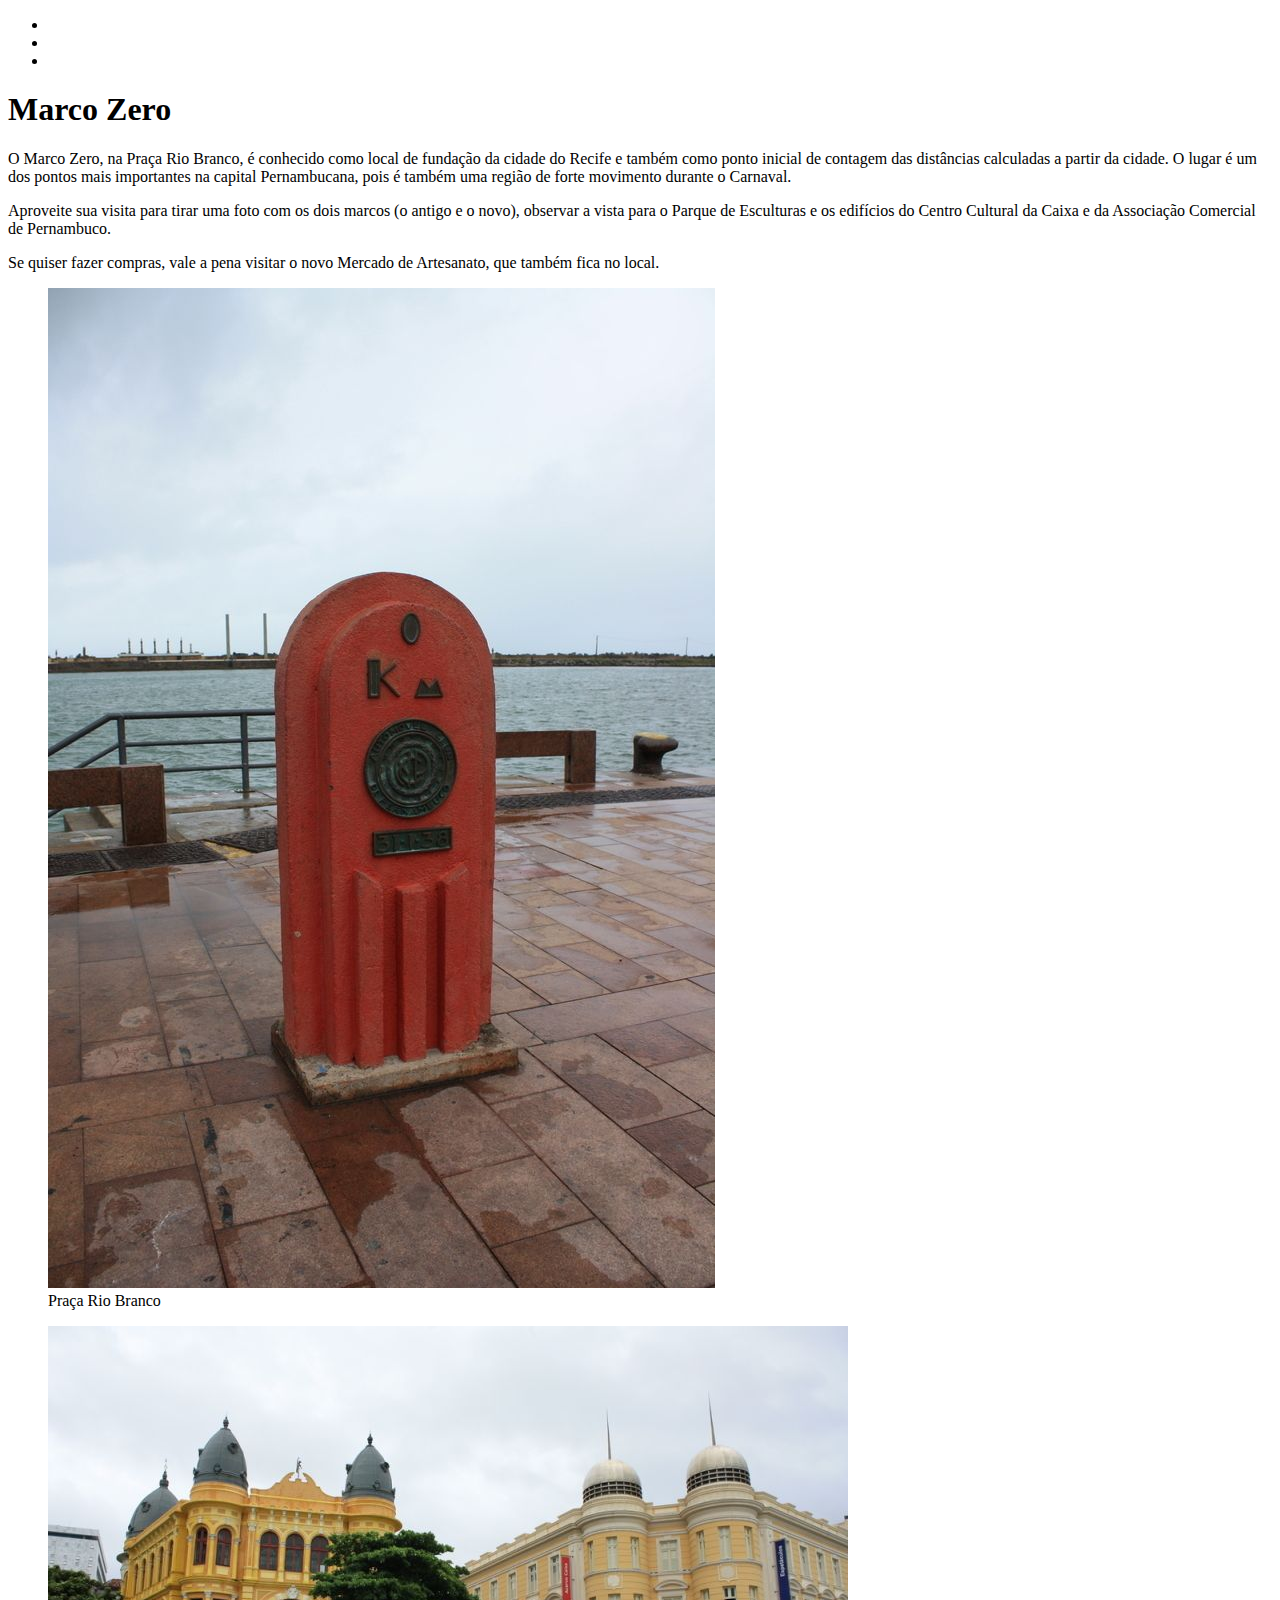
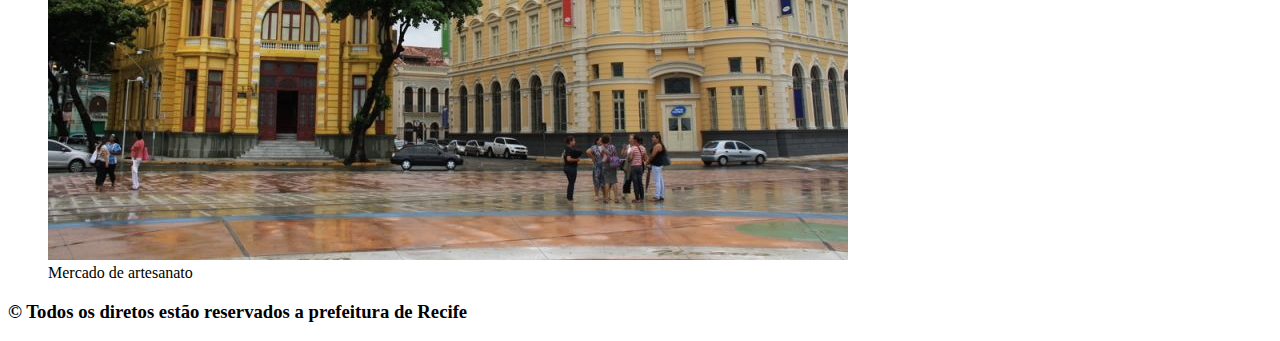
==== index.html @ 9d9c0c3c "projeto de primeira pagina em html" ====
<!DOCTYPE html>
<html lang="en">

<head>
    <meta charset="UTF-8">
    <meta http-equiv="X-UA-Compatible" content="IE=edge">
    <meta name="viewport" content="width=device-width, initial-scale=1.0">
    <title>Document</title>
</head>

<body>
    <header>
        <nav>
            <ul>
                <li></li>
                <li></li>
                <li></li>

            </ul>

        </nav>

    </header>
    <main>
        <h1>
            Marco Zero
        </h1>
        <section>
            <p>
                O Marco Zero, na Praça Rio Branco, é conhecido como local de fundação da cidade do Recife e também como
                ponto inicial de contagem das distâncias calculadas a partir da cidade. O lugar é um dos pontos mais
                importantes na capital Pernambucana, pois é também uma região de forte movimento durante o Carnaval.
            </p>
            <p>
                Aproveite sua visita para tirar uma foto com os dois marcos (o antigo e o novo), observar a vista para o
                Parque de Esculturas e os edifícios do Centro Cultural da Caixa e da Associação Comercial de Pernambuco.
            </p>
            <p>
                Se quiser fazer compras, vale a pena visitar o novo Mercado de Artesanato, que também fica no local.
            </p>
        
        </section>
        <section>
            <figure>
                <img src="./src/img/marco-zero.jpg" alt="Praça Rio Branco">
                <figcaption>
                    Praça Rio Branco
                </figcaption>
            </figure>
            <figure>
                <img src="./src/img/marco-zero (1).jpg" alt="Novo mercado de artesanato">
                <figcaption>
                    Mercado de artesanato
                </figcaption>
            </figure>
        </section>

    </main>
    <footer>
        <h3>
          &copy;  Todos os diretos estão reservados a prefeitura de Recife
        </h3>
    </footer>
</body>

</html>
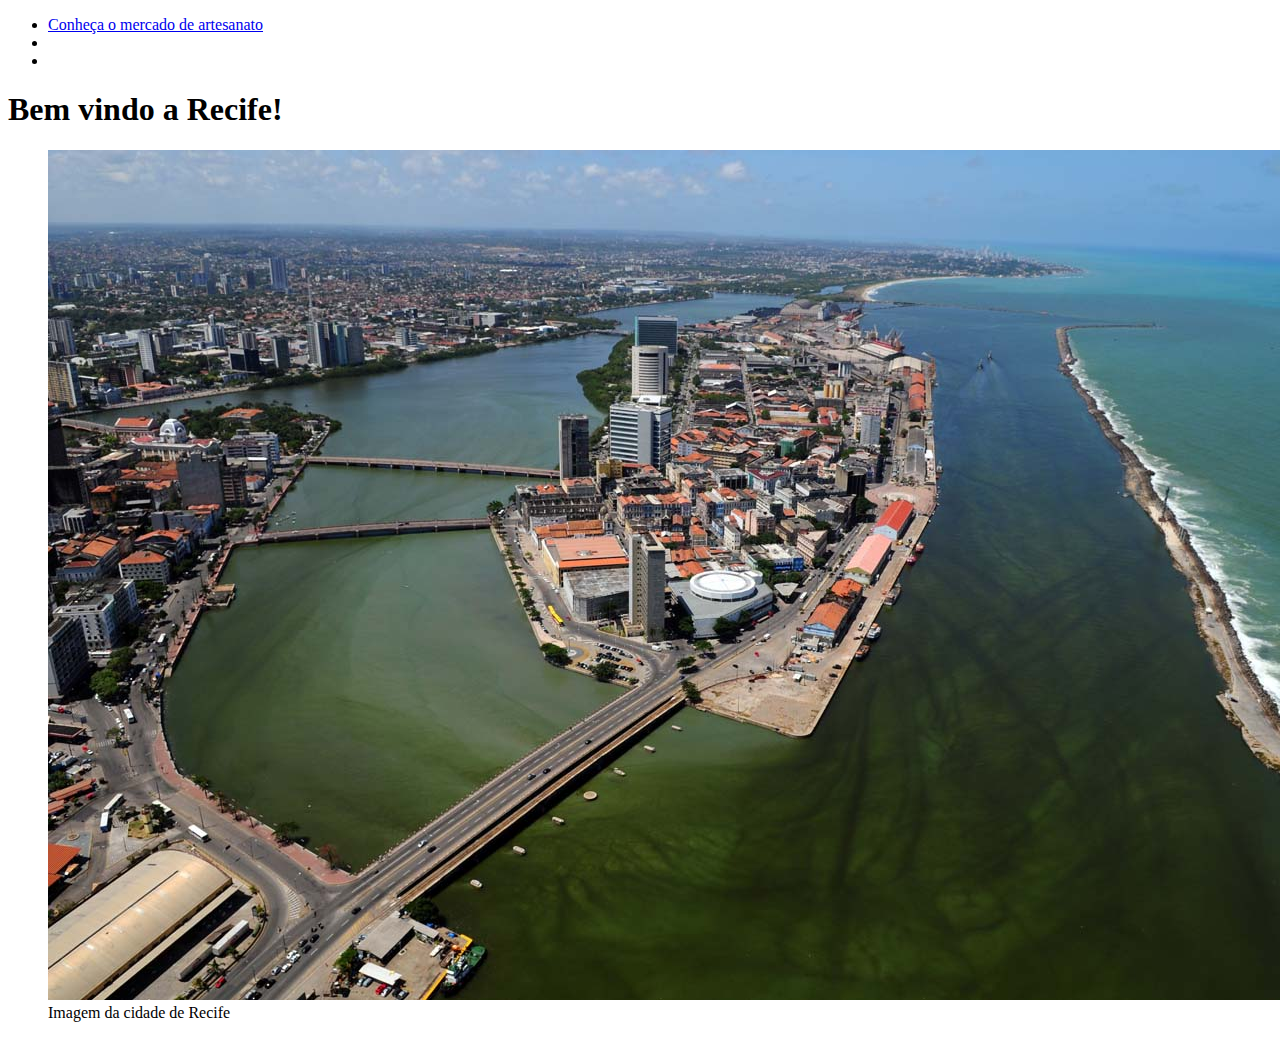
==== commit 68377254: "edição da pagina, iclusão da pagina index, e adição de link para navegação na pagina" ====
--- a/index.html
+++ b/index.html
@@ -1,66 +1,41 @@
 <!DOCTYPE html>
 <html lang="en">
-
 <head>
     <meta charset="UTF-8">
     <meta http-equiv="X-UA-Compatible" content="IE=edge">
     <meta name="viewport" content="width=device-width, initial-scale=1.0">
     <title>Document</title>
 </head>
+<body>
+    <header> 
+        <nav>
+        <ul>
+            <li>
+                <a href="./mercado-de-artesanato.html">Conheça o mercado de artesanato</a>
+            </li>
+            <li></li>
+            <li></li>
 
-<body>
-    <header>
-        <nav>
-            <ul>
-                <li></li>
-                <li></li>
-                <li></li>
+        </ul>
 
-            </ul>
-
-        </nav>
+    </nav>
 
     </header>
     <main>
         <h1>
-            Marco Zero
+            Bem vindo a Recife!
         </h1>
         <section>
-            <p>
-                O Marco Zero, na Praça Rio Branco, é conhecido como local de fundação da cidade do Recife e também como
-                ponto inicial de contagem das distâncias calculadas a partir da cidade. O lugar é um dos pontos mais
-                importantes na capital Pernambucana, pois é também uma região de forte movimento durante o Carnaval.
-            </p>
-            <p>
-                Aproveite sua visita para tirar uma foto com os dois marcos (o antigo e o novo), observar a vista para o
-                Parque de Esculturas e os edifícios do Centro Cultural da Caixa e da Associação Comercial de Pernambuco.
-            </p>
-            <p>
-                Se quiser fazer compras, vale a pena visitar o novo Mercado de Artesanato, que também fica no local.
-            </p>
-        
-        </section>
-        <section>
             <figure>
-                <img src="./src/img/marco-zero.jpg" alt="Praça Rio Branco">
-                <figcaption>
-                    Praça Rio Branco
-                </figcaption>
-            </figure>
-            <figure>
-                <img src="./src/img/marco-zero (1).jpg" alt="Novo mercado de artesanato">
-                <figcaption>
-                    Mercado de artesanato
-                </figcaption>
+                <img src="./src/img/Recife.jpg" alt="Cidade de Recife">
+                Imagem da cidade de Recife
             </figure>
         </section>
 
     </main>
     <footer>
-        <h3>
-          &copy;  Todos os diretos estão reservados a prefeitura de Recife
-        </h3>
+        
     </footer>
+    
 </body>
-
 </html>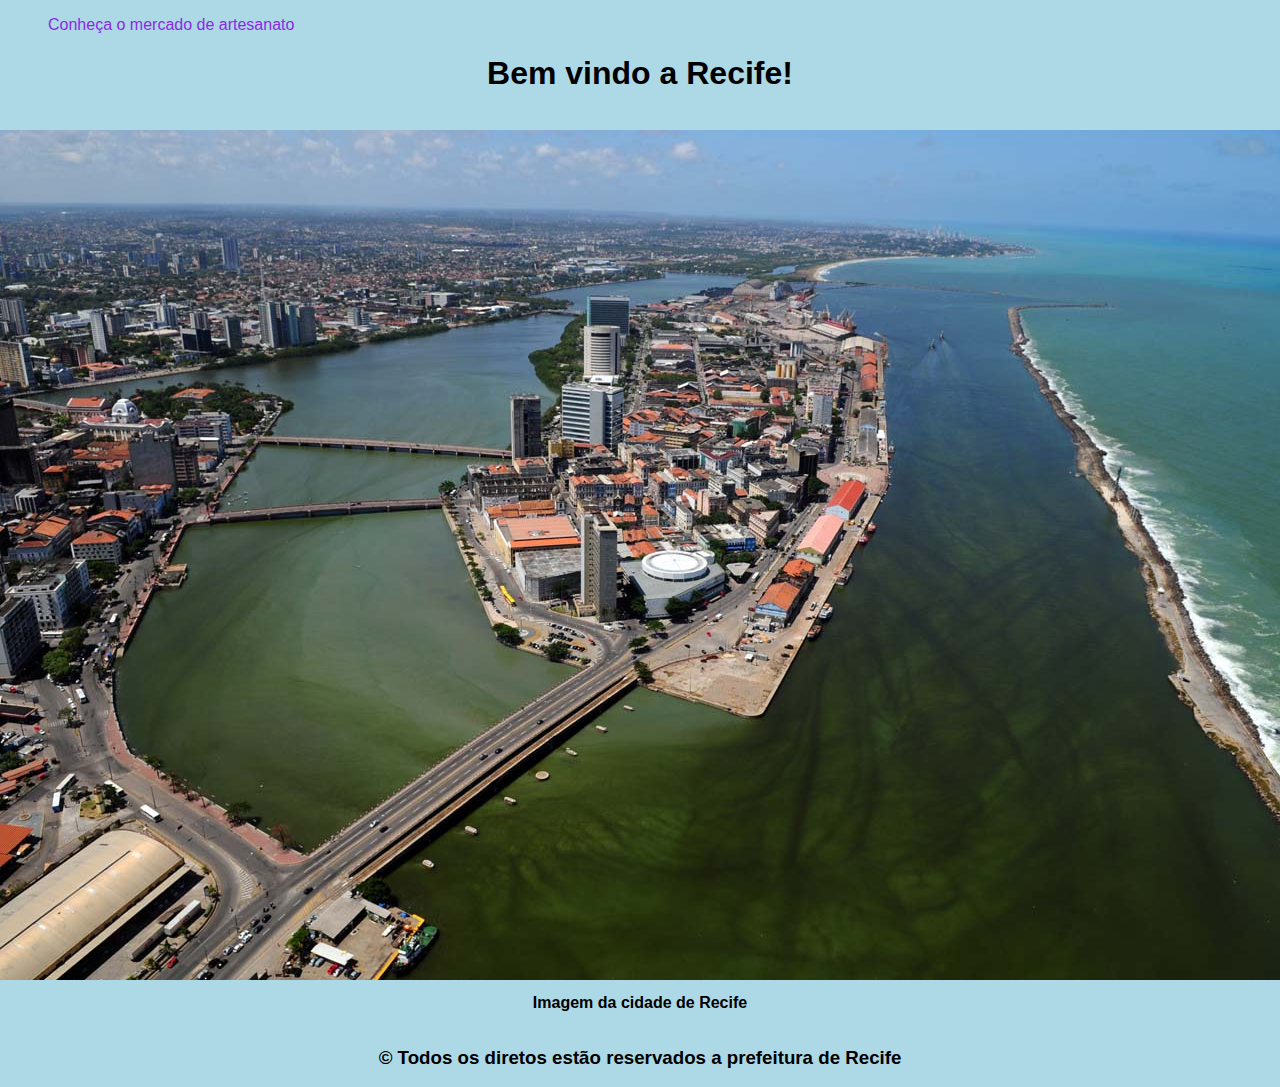
==== commit 28ebb36a: "foi feito a criação do footer no index, e estilização das páginas" ====
--- a/index.html
+++ b/index.html
@@ -1,41 +1,49 @@
 <!DOCTYPE html>
 <html lang="en">
+
 <head>
     <meta charset="UTF-8">
     <meta http-equiv="X-UA-Compatible" content="IE=edge">
     <meta name="viewport" content="width=device-width, initial-scale=1.0">
+    <link rel="stylesheet" href="./src/css/style.css">
     <title>Document</title>
 </head>
+
 <body>
-    <header> 
+    <header>
         <nav>
-        <ul>
-            <li>
-                <a href="./mercado-de-artesanato.html">Conheça o mercado de artesanato</a>
-            </li>
-            <li></li>
-            <li></li>
+            <ul>
+                <li>
+                    <a href="./mercado-de-artesanato.html">Conheça o mercado de artesanato</a>
+                </li>
+                <li></li>
+                <li></li>
 
-        </ul>
+            </ul>
 
-    </nav>
+        </nav>
 
     </header>
     <main>
         <h1>
             Bem vindo a Recife!
         </h1>
-        <section>
+        <section class="container">
             <figure>
                 <img src="./src/img/Recife.jpg" alt="Cidade de Recife">
-                Imagem da cidade de Recife
+                <figcaption>
+                    Imagem da cidade de Recife
+                </figcaption>
             </figure>
         </section>
 
     </main>
     <footer>
-        
+        <h3>
+            &copy; Todos os diretos estão reservados a prefeitura de Recife
+        </h3>
     </footer>
-    
+
 </body>
+
 </html>--- a/src/css/style.css
+++ b/src/css/style.css
@@ -0,0 +1,46 @@
+body {
+    background-color: lightblue
+}
+
+ul {
+    list-style: none;
+}
+
+a {
+    text-decoration: none;
+    color: blueviolet;
+}
+
+* {
+    font-family: 'Open Sans', sans-serif;
+}
+
+h1 {
+    text-align: center;
+}
+
+.container {
+    display: flex;
+    justify-content: center;
+}
+
+figcaption {
+    text-align: center;
+    margin-top: 10px;
+    font-weight: bold;
+}
+
+.img-mercado-artesanato {
+    width: 700px;
+    height: 500px;
+}
+
+p {
+    margin: 20px;
+    font-size: 20px;
+    letter-spacing: 4px;
+}
+
+footer h3 {
+    text-align: center;
+}